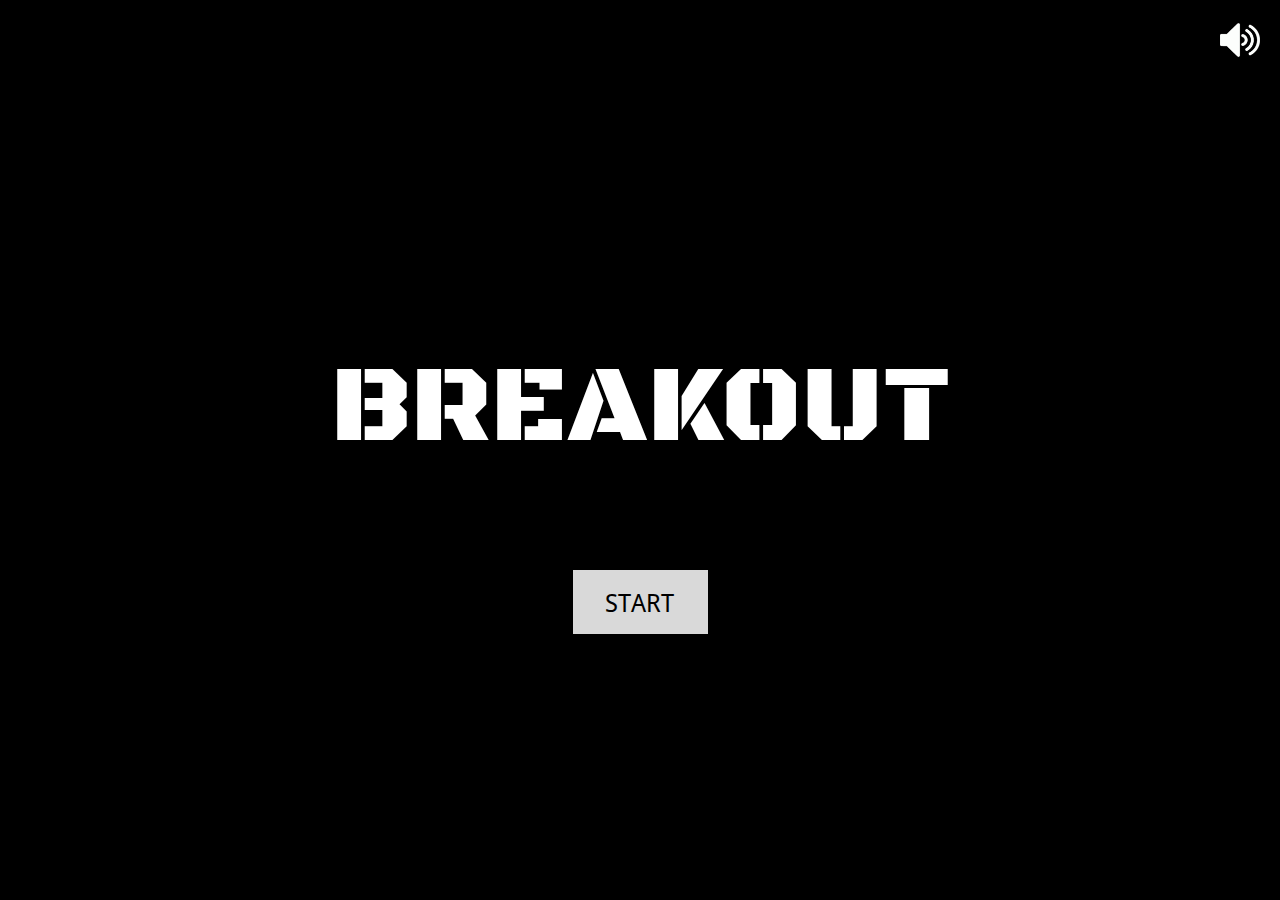
==== index.html @ ee715bf8 "updated" ====
<!DOCTYPE html>
<html lang="en">
  <head>
    <meta charset="UTF-8" />
    <meta name="viewport" content="width=device-width, initial-scale=1.0" />
    <title>Breakout</title>
    <link rel="stylesheet" href="styles.css" />
  </head>

  <body>
    <div class="sound">
      <!-- Add a data-state attribute to store the current state of the audio -->
      <img id="soundImage" src="./images/volume.png" alt="" data-state="playing" onclick="toggleAudio()">
      <audio id="backgroundAudio" autoplay loop>
        <source src="./audio/pixelgroove-77930.mp3" type="audio/mp3">
      </audio>
    </div>
    <h1>BREAKOUT</h1>
    <button class="start" onclick="location.href = 'rules.html'">START</button>
    <!-- Include the external JavaScript file -->
    <script src="script.js"></script>
  </body>
</html>
---- styles.css ----
@import url('https://fonts.googleapis.com/css2?family=Black+Ops+One&display=swap');
@import url('https://fonts.googleapis.com/css2?family=Noto+Sans+Display:wght@700&display=swap');

body{
    display: flex;
    flex-direction: column;
    align-items: center;
    justify-content: center;
    height: 100vh;
    margin: 0;
    background-color: black;
}

.sound {
    position: absolute;
    top: 20px;
    right: 20px;
}

.sound img {
    width: 40px;
}

  
h1{
    color: white;
    font-family: "Black Ops One";
    font-size: 110px;
    font-weight: 100;
    text-align: center;
}
  
.start {
    background-color: #D9D9D9;
    border: none;
    color: black;
    padding: 15px 32px;
    text-align: center;
    text-decoration: none;
    display: inline-block;
    font-size: 25px;
    font-family: 'Noto Sans Display', sans-serif;
    margin-top: 20px;
}
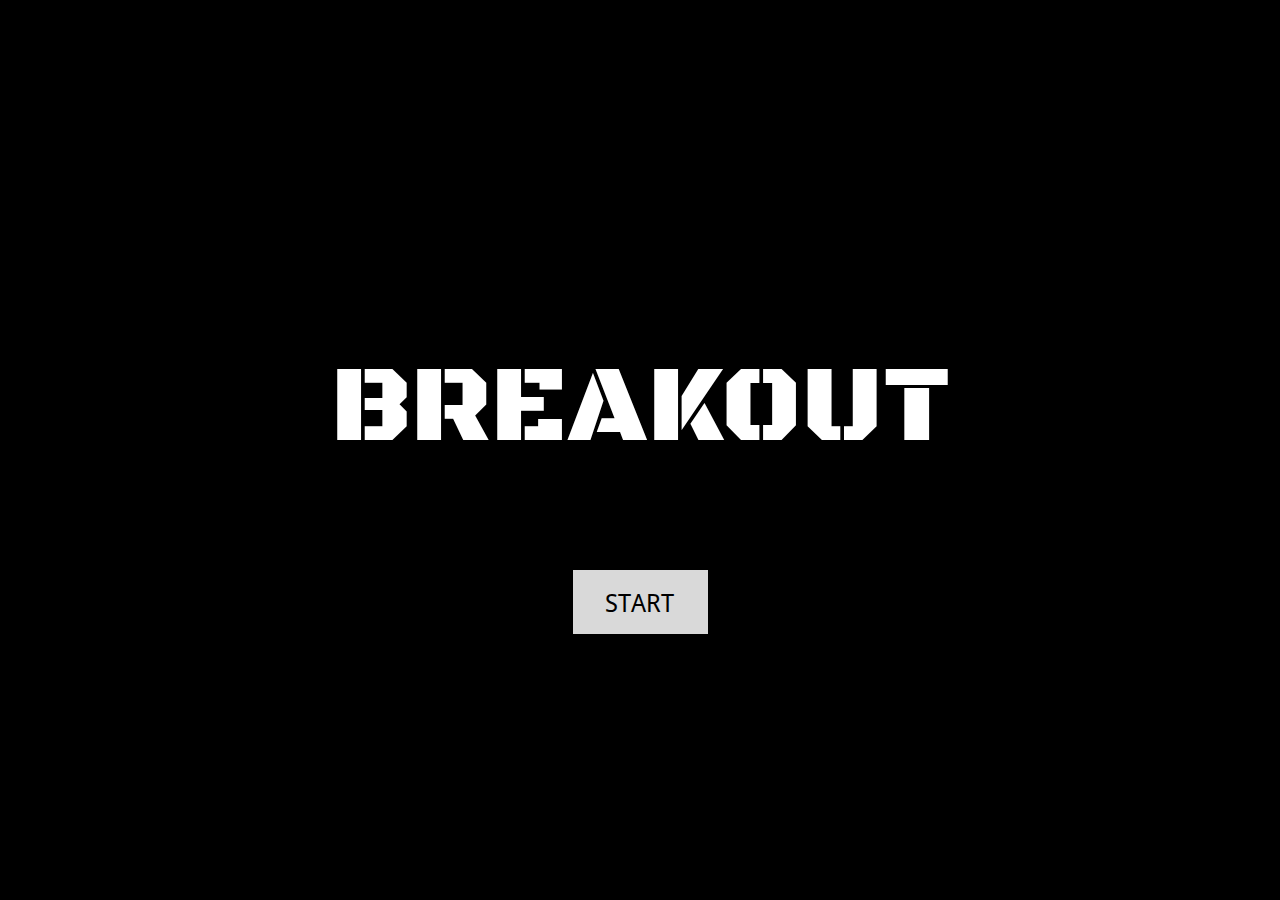
==== commit ad5a6f21: "updated" ====
--- a/index.html
+++ b/index.html
@@ -8,13 +8,6 @@
   </head>
 
   <body>
-    <div class="sound">
-      <!-- Add a data-state attribute to store the current state of the audio -->
-      <img id="soundImage" src="./images/volume.png" alt="" data-state="playing" onclick="toggleAudio()">
-      <audio id="backgroundAudio" autoplay loop>
-        <source src="./audio/pixelgroove-77930.mp3" type="audio/mp3">
-      </audio>
-    </div>
     <h1>BREAKOUT</h1>
     <button class="start" onclick="location.href = 'rules.html'">START</button>
     <!-- Include the external JavaScript file -->
--- a/styles.css
+++ b/styles.css
@@ -11,23 +11,21 @@
     background-color: black;
 }
 
-.sound {
-    position: absolute;
-    top: 20px;
-    right: 20px;
-}
-
-.sound img {
-    width: 40px;
-}
-
-  
 h1{
     color: white;
     font-family: "Black Ops One";
     font-size: 110px;
     font-weight: 100;
     text-align: center;
+}
+
+h1 {
+    animation: expand-retract 2s infinite;
+}
+   
+@keyframes expand-retract {
+0%, 100% { font-size: 6em; }
+50% { font-size: 7em; }
 }
   
 .start {
